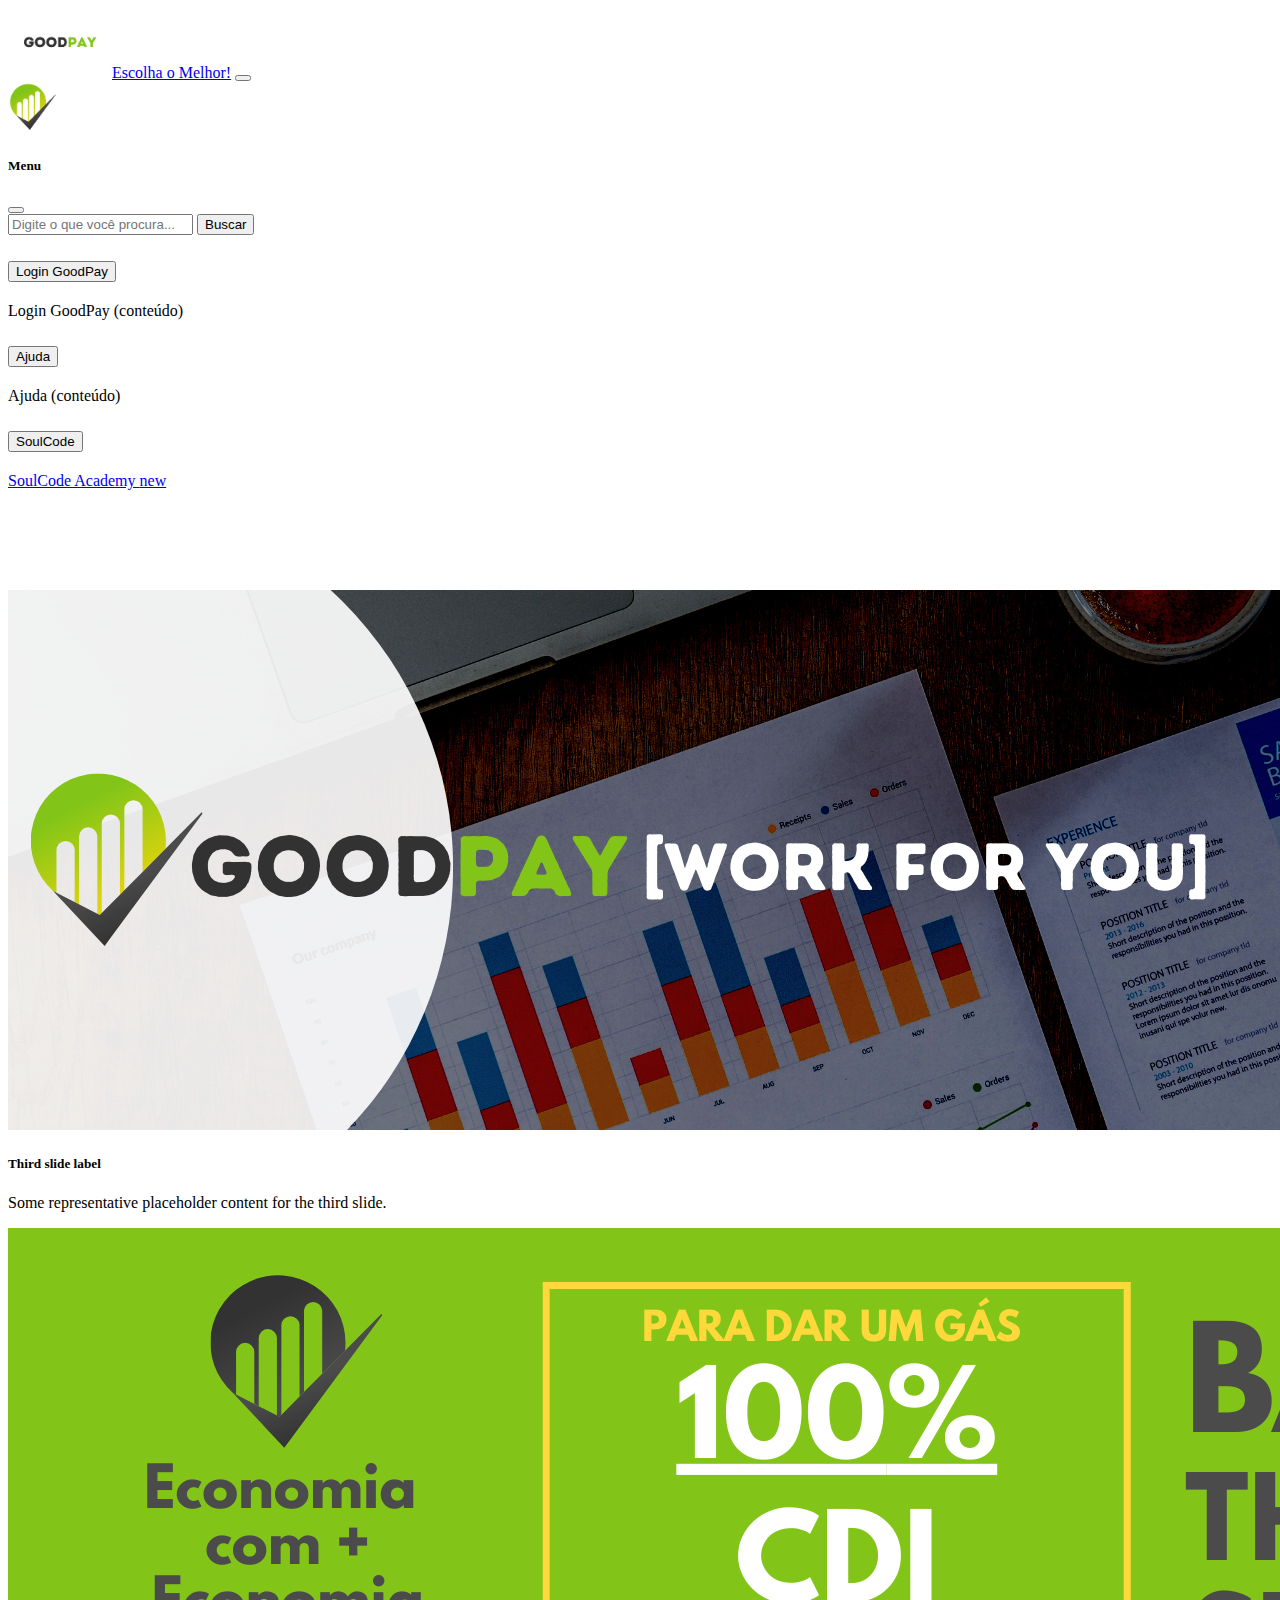
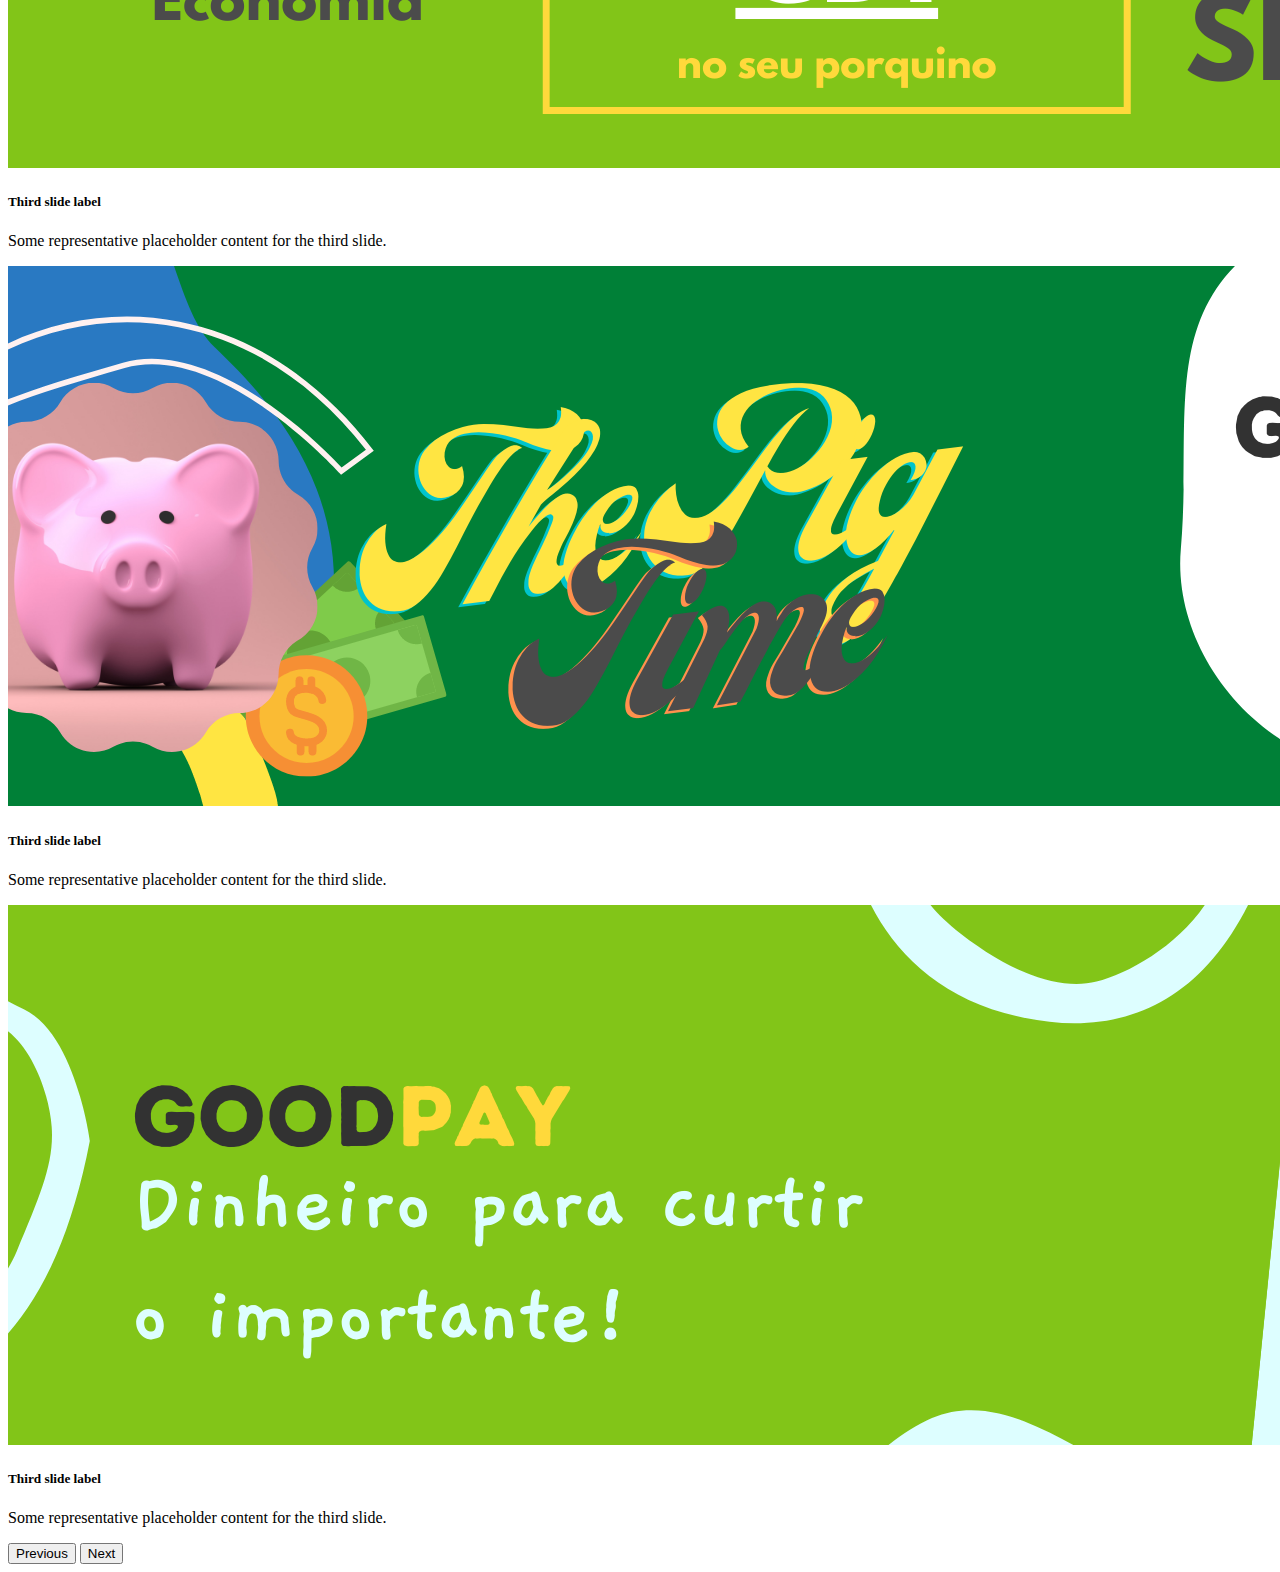
==== index.html @ d2e869bb "GoodPay Initial" ====
<!doctype html>
<html lang="pt-br">

<head>
  <meta charset="utf-8">
  <meta name="viewport" content="width=device-width, initial-scale=1">
  <title>GoodPay</title>
  <link href="https://cdn.jsdelivr.net/npm/bootstrap@5.3.0-alpha1/dist/css/bootstrap.min.css" rel="stylesheet"
    integrity="sha384-GLhlTQ8iRABdZLl6O3oVMWSktQOp6b7In1Zl3/Jr59b6EGGoI1aFkw7cmDA6j6gD" crossorigin="anonymous">
  <link rel="stylesheet" href="./style/style.css">
</head>

<body>
  <header>
    <!-- <Navbar> -->
    <nav class="navbar bg-body-tertiary fixed-top">
      <div class="container-fluid">
        <img src="./image/logo/GoodPayBanner.png" alt="Logo banner" id="logo-header">
        <a class="navbar-brand" href="#">Escolha o Melhor!</a>
        <button class="navbar-toggler" type="button" data-bs-toggle="offcanvas" data-bs-target="#offcanvasNavbar"
          aria-controls="offcanvasNavbar">
          <span class="navbar-toggler-icon"></span>
        </button>
        <div class="offcanvas offcanvas-end" tabindex="-1" id="offcanvasNavbar" aria-labelledby="offcanvasNavbarLabel">
          <div class="offcanvas-header">
            <img src="./image/logo/GoodPay.png" alt="Logo">
            <h5 class="offcanvas-title" id="offcanvasNavbarLabel">Menu</h5>
            <button type="button" class="btn-close" data-bs-dismiss="offcanvas" aria-label="Close"></button>
          </div>
          <div class="offcanvas-body">
            <form class="d-flex mt-3" role="search">
              <input class="form-control me-2" type="search" placeholder="Digite o que você procura..."
                aria-label="Search">
              <button class="btn btn-outline-success" type="submit">Buscar</button>
            </form>
            <!-- <ACCORDION> -->
            <div class="accordion accordion-flush mt-3" id="accordionFlushExample">
              <div class="accordion-item">
                <h2 class="accordion-header" id="flush-headingOne">
                  <button class="accordion-button collapsed" type="button" data-bs-toggle="collapse"
                    data-bs-target="#flush-collapseOne" aria-expanded="false" aria-controls="flush-collapseOne">
                    Login GoodPay
                  </button>
                </h2>
                <div id="flush-collapseOne" class="accordion-collapse collapse" aria-labelledby="flush-headingOne"
                  data-bs-parent="#accordionFlushExample">
                  <div class="accordion-body">
                    Login GoodPay (conteúdo)
                  </div>
                </div>
                <div class="accordion-item">
                  <h2 class="accordion-header" id="flush-headingTwo">
                    <button class="accordion-button collapsed" type="button" data-bs-toggle="collapse"
                      data-bs-target="#flush-collapseTwo" aria-expanded="false" aria-controls="flush-collapseTwo">
                      Ajuda
                    </button>
                  </h2>
                  <div id="flush-collapseTwo" class="accordion-collapse collapse" aria-labelledby="flush-headingTwo"
                    data-bs-parent="#accordionFlushExample">
                    <div class="accordion-body">
                      Ajuda (conteúdo)
                    </div>
                  </div>
                  <div class="accordion-item">
                    <h2 class="accordion-header" id="flush-headingThree">
                      <button class="accordion-button collapsed" type="button" data-bs-toggle="collapse"
                        data-bs-target="#flush-collapseThree" aria-expanded="false" aria-controls="flush-collapseThree">
                        SoulCode
                      </button>
                    </h2>
                    <div id="flush-collapseThree" class="accordion-collapse collapse"
                      aria-labelledby="flush-headingThree" data-bs-parent="#accordionFlushExample">
                      <div class="accordion-body">
                        <a href="https://soulcode.com/" target="_blank"
                          class="btn btn-primary position-relative">SoulCode Academy
                          <!-- </BADGE> -->
                          <span
                            class="position-absolute top-0 start-100 translate-middle badge rounded-pill bg-danger ">new</span>
                          <span class="visually-hidden position-absolute"></span> </a>
                        <!-- </BADGE> -->
                      </div>
                    </div>
                  </div>
                </div>
                <!-- </ACCORDION> -->
              </div>
            </div>
          </div>
          <!-- </OFFCANVAS> -->
    </nav>
    <!-- </Navbar> -->
  </header>

  <main class="container">
    <!-- <CAROUSEL> -->
    <div id="carouselExampleAutoplaying" class="carousel slide" data-bs-ride="carousel">
      <div class="carousel-inner">
        <div class="carousel-item active">
          <img src="./image/banner/BannerGoodPay.png" class="d-block w-100" alt="Banner Carousel">
          <div class="carousel-caption d-none d-md-block">
            <h5>Third slide label</h5>
            <p>Some representative placeholder content for the third slide.</p>
          </div>
        </div>
        <div class="carousel-item">
          <img src="./image/banner/BannerGoodPay2.png" class="d-block w-100" alt="Banner Carousel">
          <div class="carousel-caption d-none d-md-block">
            <h5>Third slide label</h5>
            <p>Some representative placeholder content for the third slide.</p>
          </div>
        </div>
        <div class="carousel-item">
          <img src="./image/banner/BannerGoodPay3.png" class="d-block w-100" alt="Banner Carousel">
          <div class="carousel-caption d-none d-md-block">
            <h5>Third slide label</h5>
            <p>Some representative placeholder content for the third slide.</p>
          </div>
        </div>
        <div class="carousel-item">
          <img src="./image/banner/BannerGoodPay4.png" class="d-block w-100" alt="Banner Carousel">
          <div class="carousel-caption d-none d-md-block">
            <h5>Third slide label</h5>
            <p>Some representative placeholder content for the third slide.</p>
          </div>
        </div>
      </div>
      <button class="carousel-control-prev" type="button" data-bs-target="#carouselExampleAutoplaying"
        data-bs-slide="prev">
        <span class="carousel-control-prev-icon" aria-hidden="true"></span>
        <span class="visually-hidden">Previous</span>
      </button>
      <button class="carousel-control-next" type="button" data-bs-target="#carouselExampleAutoplaying"
        data-bs-slide="next">
        <span class="carousel-control-next-icon" aria-hidden="true"></span>
        <span class="visually-hidden">Next</span>
      </button>
    </div>
    <!-- <CAROUSEL> -->
  </main>




  <script src="https://cdn.jsdelivr.net/npm/bootstrap@5.3.0-alpha1/dist/js/bootstrap.bundle.min.js"
    integrity="sha384-w76AqPfDkMBDXo30jS1Sgez6pr3x5MlQ1ZAGC+nuZB+EYdgRZgiwxhTBTkF7CXvN"
    crossorigin="anonymous"></script>
  <script src="script/script.js"></script>
</body>

</html>
---- style/style.css ----
#logo-header {
  width: 100px;
  height: 70px;
}

.offcanvas-header img {
  width: 50px;
  height: 50px;
}

main {
  margin-top: 100PX;
}
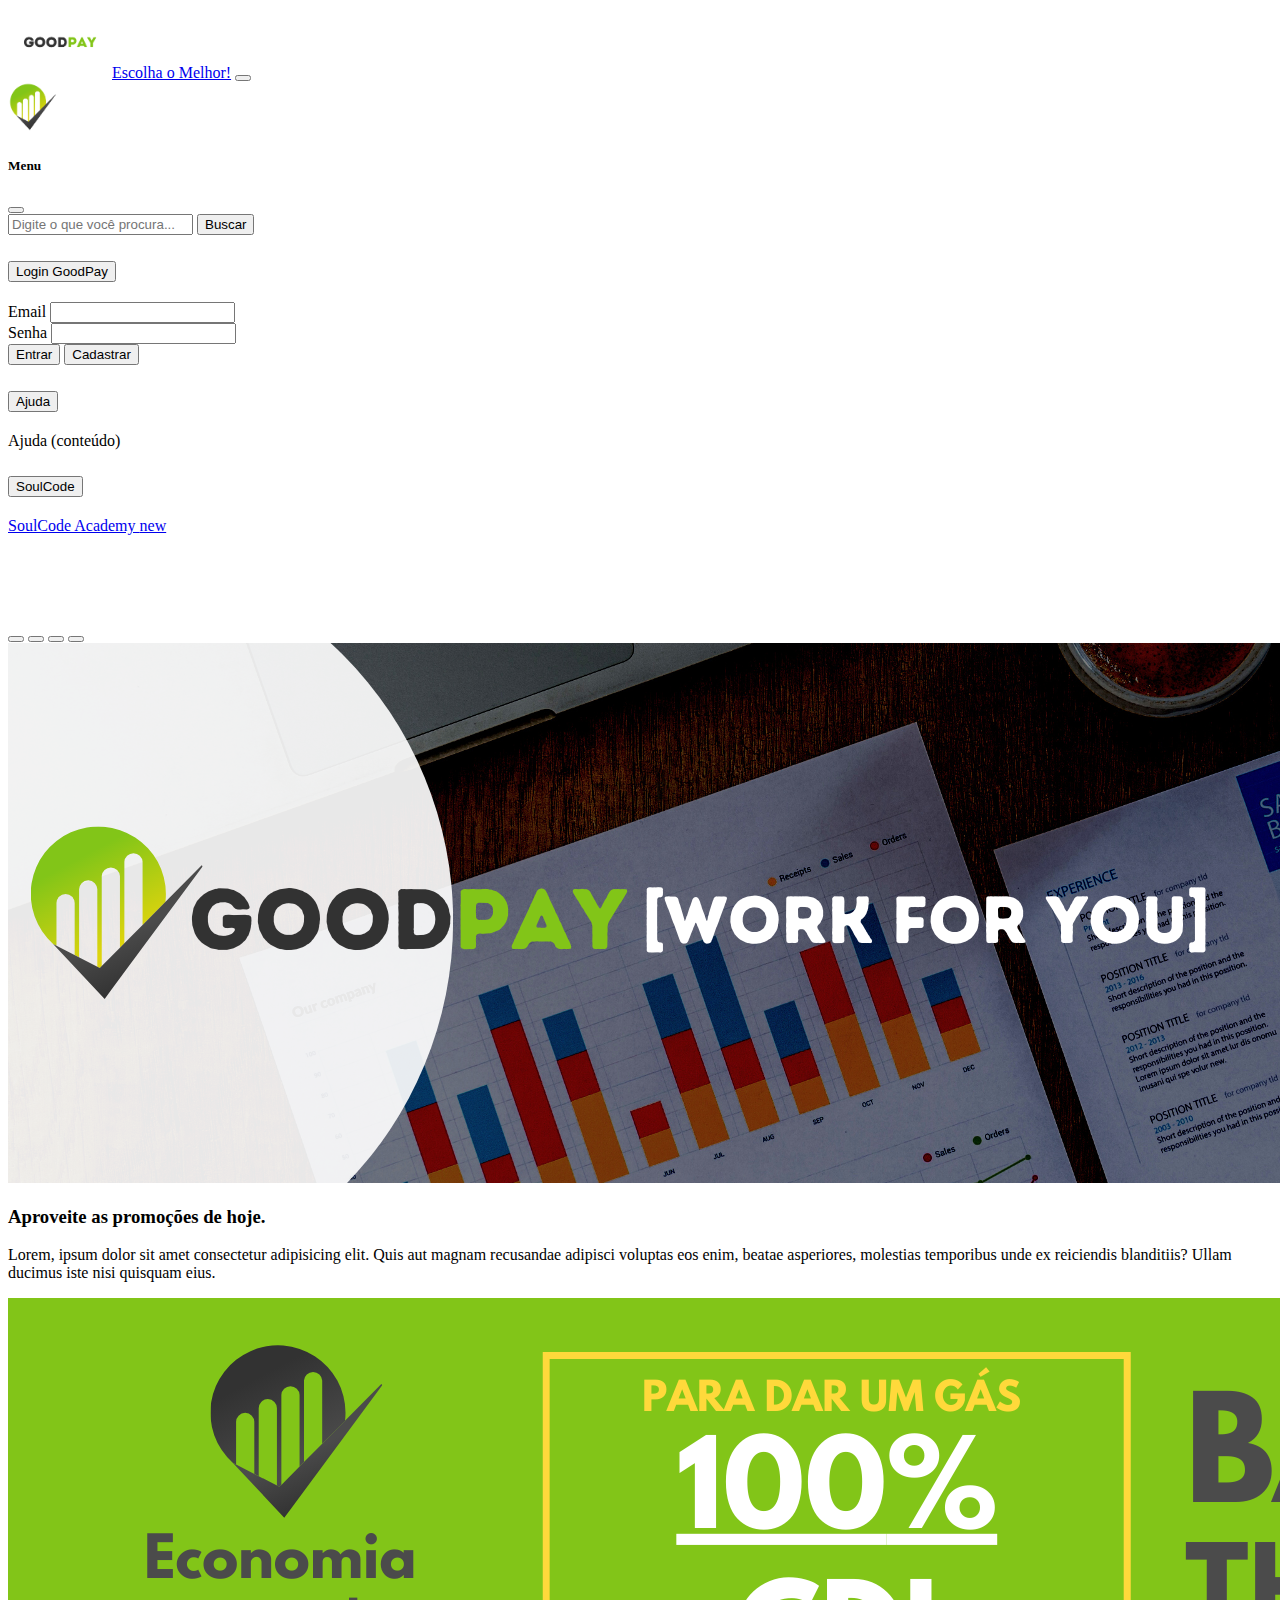
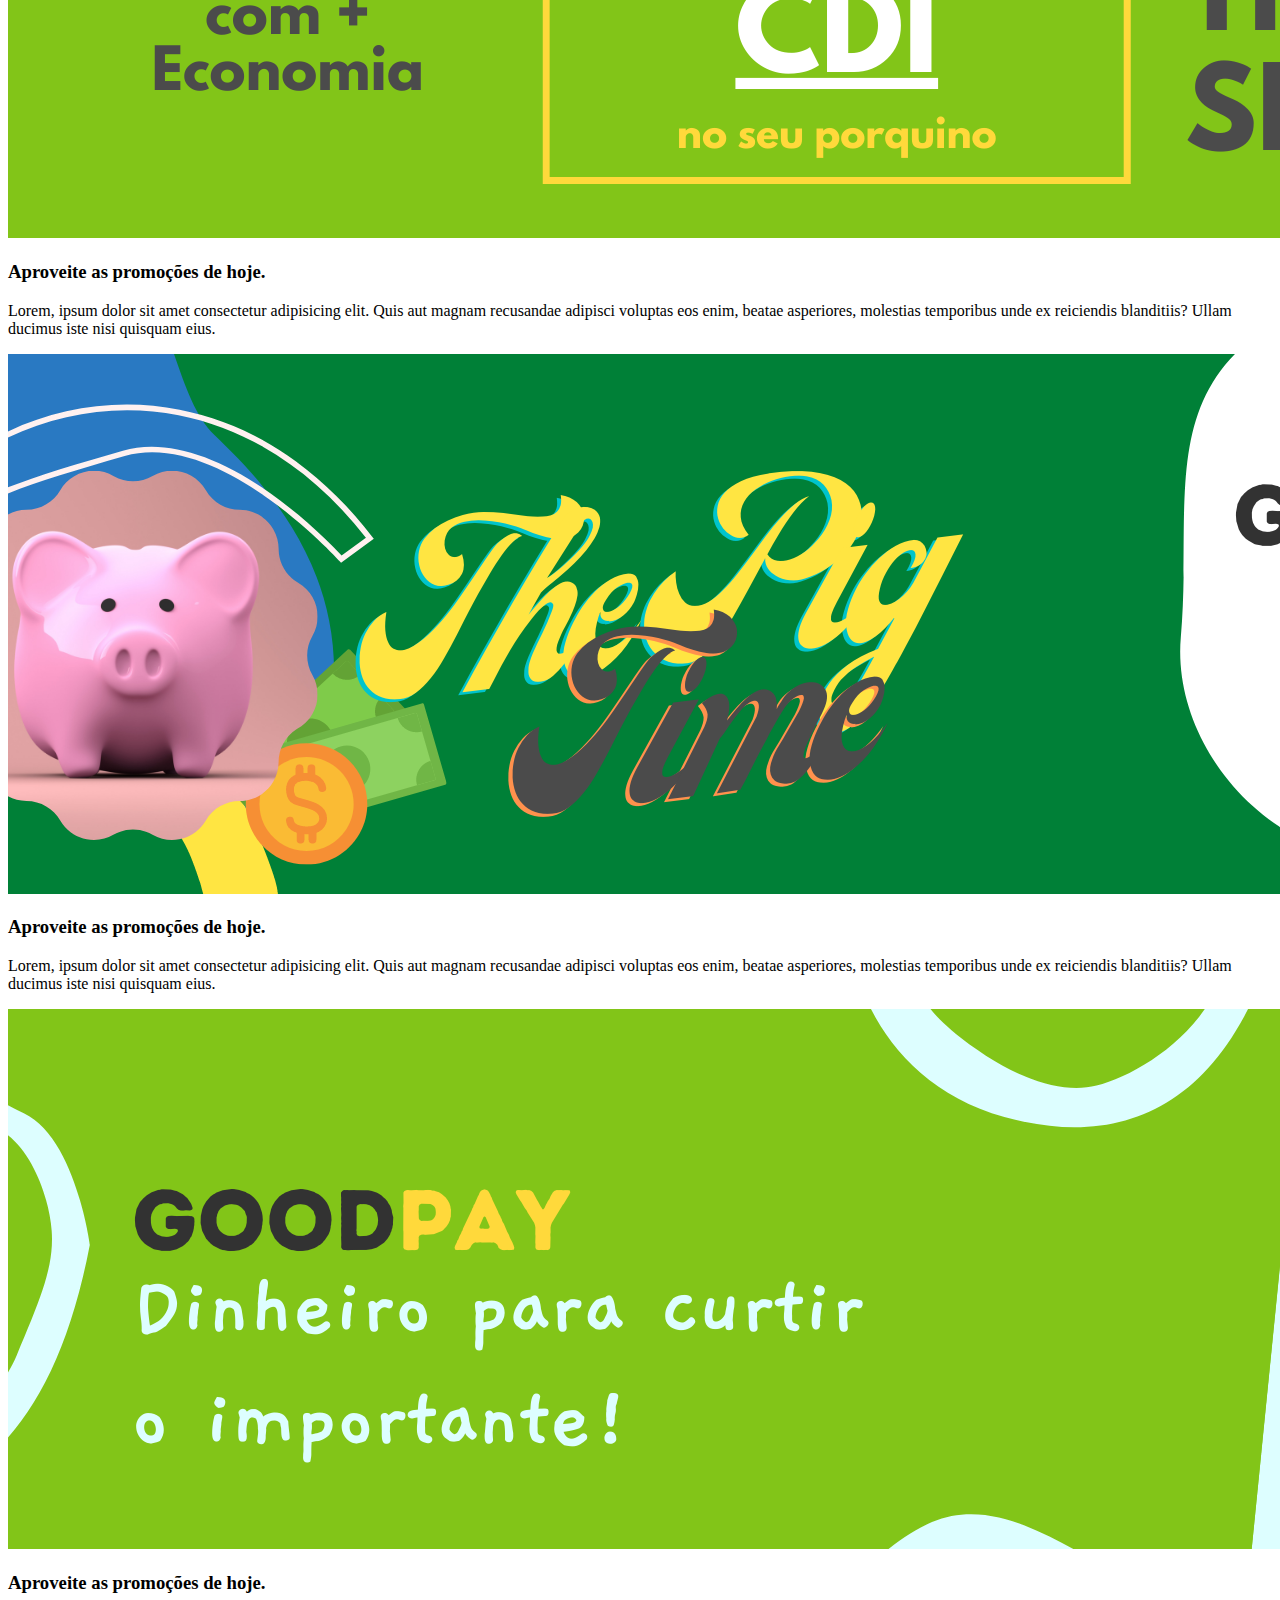
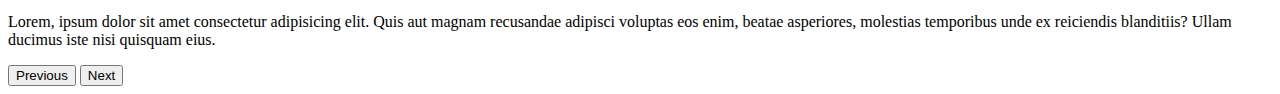
==== commit 445c3aa2: "Implementation login" ====
--- a/index.html
+++ b/index.html
@@ -13,7 +13,7 @@
 <body>
   <header>
     <!-- <Navbar> -->
-    <nav class="navbar bg-body-tertiary fixed-top">
+    <nav class="navbar bg-body-tertiary fixed-top ">
       <div class="container-fluid">
         <img src="./image/logo/GoodPayBanner.png" alt="Logo banner" id="logo-header">
         <a class="navbar-brand" href="#">Escolha o Melhor!</a>
@@ -45,7 +45,28 @@
                 <div id="flush-collapseOne" class="accordion-collapse collapse" aria-labelledby="flush-headingOne"
                   data-bs-parent="#accordionFlushExample">
                   <div class="accordion-body">
-                    Login GoodPay (conteúdo)
+                    <!-- FORM LOGIN - INICIO -->
+                    <form>
+                      <div class="input-group input-group-lg mb-3">
+                        <span class="input-group-text" id="inputGroup-sizing-default">Email</span>
+                        <input id="email" type="text" required class="form-control" aria-label="Sizing example input"
+                          aria-describedby="inputGroup-sizing-default" />
+                      </div>
+                      <div class="input-group input-group-lg mb-3">
+                        <span class="input-group-text" id="inputGroup-sizing-default">Senha</span>
+                        <input id="senha" type="password" required class="form-control"
+                          aria-label="Sizing example input" aria-describedby="inputGroup-sizing-default" />
+                      </div>
+                      <div class="d-grid gap-2">
+                        <button id="btn-entrar" type="button" class="btn btn-outline-success">
+                          Entrar
+                        </button>
+                        <button class="btn btn-outline-dark" type="button">
+                          Cadastrar
+                        </button>
+                      </div>
+                    </form>
+                    <!-- FORM LOGIN - FIM-->
                   </div>
                 </div>
                 <div class="accordion-item">
@@ -92,44 +113,86 @@
   </header>
 
   <main class="container">
-    <!-- <CAROUSEL> -->
-    <div id="carouselExampleAutoplaying" class="carousel slide" data-bs-ride="carousel">
+    <!-- CAROUSEL - INICIO -->
+    <div id="carouselExampleIndicators" class="carousel slide">
+      <div class="carousel-indicators">
+        <button type="button" data-bs-target="#carouselExampleIndicators" data-bs-slide-to="0" class="active"
+          aria-current="true" aria-label="Slide 1"></button>
+        <button type="button" data-bs-target="#carouselExampleIndicators" data-bs-slide-to="1"
+          aria-label="Slide 2"></button>
+        <button type="button" data-bs-target="#carouselExampleIndicators" data-bs-slide-to="2"
+          aria-label="Slide 3"></button>
+        <button type="button" data-bs-target="#carouselExampleIndicators" data-bs-slide-to="3"
+          aria-label="Slide 4"></button>
+      </div>
       <div class="carousel-inner">
         <div class="carousel-item active">
-          <img src="./image/banner/BannerGoodPay.png" class="d-block w-100" alt="Banner Carousel">
-          <div class="carousel-caption d-none d-md-block">
-            <h5>Third slide label</h5>
-            <p>Some representative placeholder content for the third slide.</p>
-          </div>
+          <!-- CARD1 - INICIO -->
+          <div class="card">
+            <img src="./image/banner/BannerGoodPay.png" class="d-block w-100" alt="Banner Carousel">
+            <div class="card-body">
+              <h3 class="card-title">Aproveite as promoções de hoje.</h3>
+              <p class="card-text">
+                Lorem, ipsum dolor sit amet consectetur adipisicing elit. Quis aut magnam recusandae adipisci voluptas
+                eos enim, beatae asperiores, molestias temporibus unde ex reiciendis blanditiis? Ullam ducimus iste nisi
+                quisquam eius.
+              </p>
+            </div>
+          </div>
+          <!-- CARD1 - FIM -->
         </div>
         <div class="carousel-item">
-          <img src="./image/banner/BannerGoodPay2.png" class="d-block w-100" alt="Banner Carousel">
-          <div class="carousel-caption d-none d-md-block">
-            <h5>Third slide label</h5>
-            <p>Some representative placeholder content for the third slide.</p>
-          </div>
+          <!-- CARD2 - INICIO -->
+          <div class="card">
+            <img src="./image/banner/BannerGoodPay2.png" class="d-block w-100" alt="Banner Carousel">
+            <div class="card-body">
+              <h3 class="card-title">Aproveite as promoções de hoje.</h3>
+              <p class="card-text">
+                Lorem, ipsum dolor sit amet consectetur adipisicing elit. Quis aut magnam recusandae adipisci voluptas
+                eos enim, beatae asperiores, molestias temporibus unde ex reiciendis blanditiis? Ullam ducimus iste nisi
+                quisquam eius.
+              </p>
+            </div>
+          </div>
+          <!-- CARD2 - FIM -->
         </div>
         <div class="carousel-item">
-          <img src="./image/banner/BannerGoodPay3.png" class="d-block w-100" alt="Banner Carousel">
-          <div class="carousel-caption d-none d-md-block">
-            <h5>Third slide label</h5>
-            <p>Some representative placeholder content for the third slide.</p>
-          </div>
+          <!-- CARD3 - INICIO -->
+          <div class="card">
+            <img src="./image/banner/BannerGoodPay3.png" class="d-block w-100" alt="Banner Carousel">
+            <div class="card-body">
+              <h3 class="card-title">Aproveite as promoções de hoje.</h3>
+              <p class="card-text">
+                Lorem, ipsum dolor sit amet consectetur adipisicing elit. Quis aut magnam recusandae adipisci voluptas
+                eos enim, beatae asperiores, molestias temporibus unde ex reiciendis blanditiis? Ullam ducimus iste nisi
+                quisquam eius.
+              </p>
+            </div>
+          </div>
+          <!-- CARD3 - FIM -->
         </div>
         <div class="carousel-item">
-          <img src="./image/banner/BannerGoodPay4.png" class="d-block w-100" alt="Banner Carousel">
-          <div class="carousel-caption d-none d-md-block">
-            <h5>Third slide label</h5>
-            <p>Some representative placeholder content for the third slide.</p>
-          </div>
+          <!-- CARD4 - INICIO -->
+          <div class="card">
+            <img src="./image/banner/BannerGoodPay4.png" class="d-block w-100" alt="Banner Carousel">
+            <div class="card-body">
+              <h3 class="card-title">Aproveite as promoções de hoje.</h3>
+              <p class="card-text">
+                Lorem, ipsum dolor sit amet consectetur adipisicing elit. Quis aut magnam recusandae adipisci voluptas
+                eos enim, beatae asperiores, molestias temporibus unde ex reiciendis blanditiis? Ullam ducimus iste nisi
+                quisquam eius.
+              </p>
+            </div>
+          </div>
+          <!-- CARD4 - FIM -->
         </div>
       </div>
-      <button class="carousel-control-prev" type="button" data-bs-target="#carouselExampleAutoplaying"
+      <button class="carousel-control-prev" type="button" data-bs-target="#carouselExampleIndicators"
         data-bs-slide="prev">
         <span class="carousel-control-prev-icon" aria-hidden="true"></span>
         <span class="visually-hidden">Previous</span>
       </button>
-      <button class="carousel-control-next" type="button" data-bs-target="#carouselExampleAutoplaying"
+      <button class="carousel-control-next" type="button" data-bs-target="#carouselExampleIndicators"
         data-bs-slide="next">
         <span class="carousel-control-next-icon" aria-hidden="true"></span>
         <span class="visually-hidden">Next</span>
@@ -139,12 +202,10 @@
   </main>
 
 
-
-
   <script src="https://cdn.jsdelivr.net/npm/bootstrap@5.3.0-alpha1/dist/js/bootstrap.bundle.min.js"
     integrity="sha384-w76AqPfDkMBDXo30jS1Sgez6pr3x5MlQ1ZAGC+nuZB+EYdgRZgiwxhTBTkF7CXvN"
     crossorigin="anonymous"></script>
-  <script src="script/script.js"></script>
+  <script src="script/main.js"></script>
 </body>
 
 </html>--- a/style/style.css
+++ b/style/style.css
@@ -9,5 +9,12 @@
 }
 
 main {
-  margin-top: 100PX;
+  margin-top: 90px;
+}
+
+.carousel-indicators {
+  bottom: none !important;
+  margin-bottom: none !important;
+  top: 0;
+  margin-top: 1rem;
 }